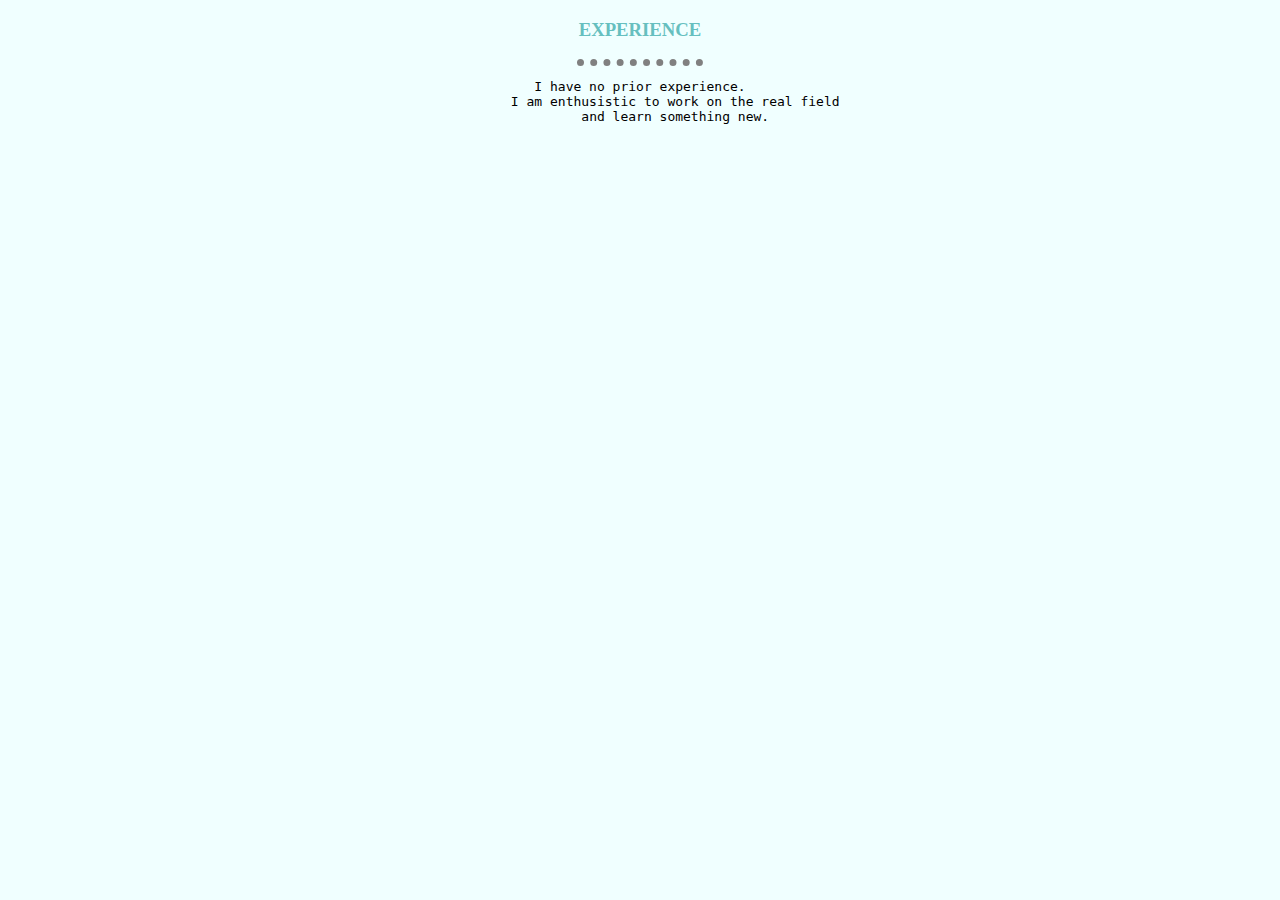
==== experience.html @ bbcbd19f "Add files via upload" ====
<!DOCTYPE html>
<html lang="en">
<head>
    <meta charset="UTF-8">
    <meta http-equiv="X-UA-Compatible" content="IE=edge">
    <meta name="viewport" content="width=device-width, initial-scale=1.0">
    <title>Experience</title>

    <link rel="stylesheet" href="mystyle.css">
</head>
<body>
    <center>
    <h3>EXPERIENCE</h3>
    <hr>
    <pre>I have no prior experience.
         I am enthusistic to work on the real field
         and learn something new.
    </pre>
    <img
   </center>
</body>
</html>
---- mystyle.css ----
body{
    background-color: azure;
}

hr{
    border-color:grey;
    border-width: 7px;
    border-style:dotted none none;
    width:10%;
}

h3{
    color: #66BFBF;
}

h2{
    color:#66BFBF;
}
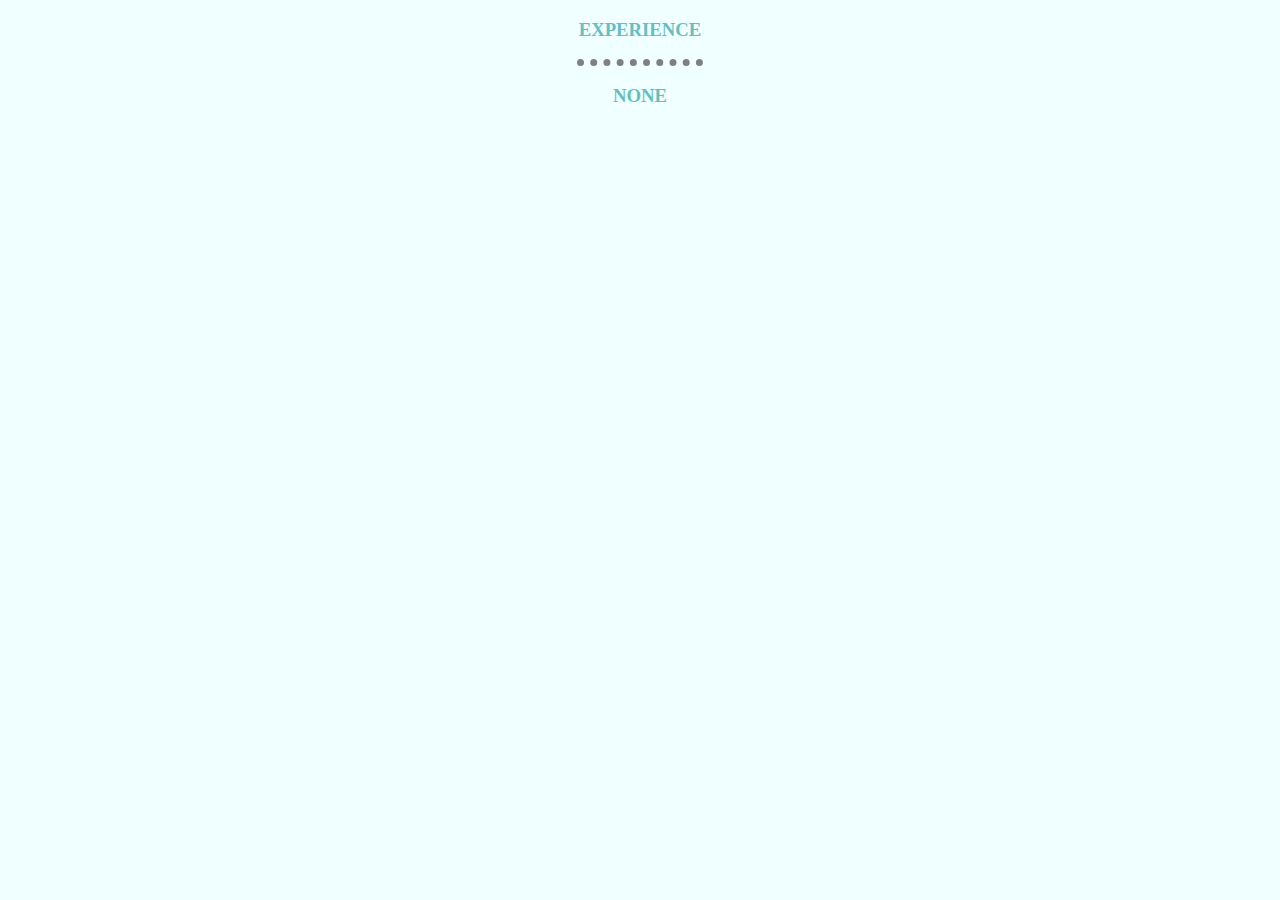
==== commit e4701dd3: "experience.html" ====
--- a/experience.html
+++ b/experience.html
@@ -12,11 +12,8 @@
     <center>
     <h3>EXPERIENCE</h3>
     <hr>
-    <pre>I have no prior experience.
-         I am enthusistic to work on the real field
-         and learn something new.
-    </pre>
-    <img
+    <h3>NONE
+    </h3>
    </center>
 </body>
-</html>+</html>
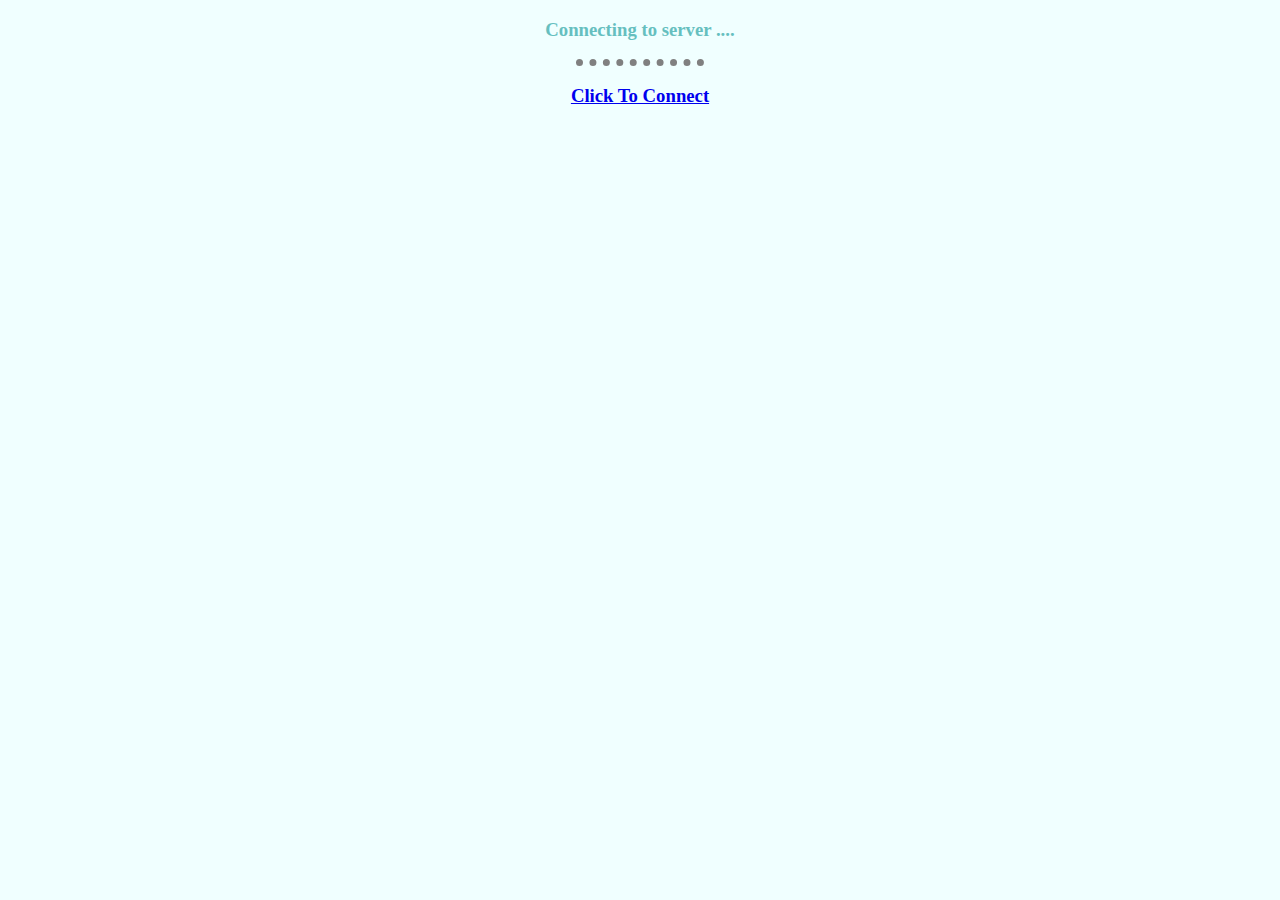
==== commit 0a7a671d: "Update experience.html" ====
--- a/experience.html
+++ b/experience.html
@@ -4,15 +4,16 @@
     <meta charset="UTF-8">
     <meta http-equiv="X-UA-Compatible" content="IE=edge">
     <meta name="viewport" content="width=device-width, initial-scale=1.0">
-    <title>Experience</title>
+    <title>Internet Hosting</title>
 
     <link rel="stylesheet" href="mystyle.css">
 </head>
 <body>
     <center>
-    <h3>EXPERIENCE</h3>
+    <h3>Connecting to server ....</h3>
     <hr>
-    <h3>NONE
+    <h3>
+        <a target="_blank" href="new.html">Click To Connect</a>
     </h3>
    </center>
 </body>
--- a/mystyle.css
+++ b/mystyle.css
@@ -1,7 +1,11 @@
 body{
     background-color: azure;
+    margin: 0px;
 }
 
+.s_intro{
+    padding-left: 2%;
+}
 hr{
     border-color:grey;
     border-width: 7px;
@@ -15,4 +19,31 @@
 
 h2{
     color:#66BFBF;
-}+}
+
+.intro{
+    background-color: #8BBCCC;
+    
+}
+
+.edu{
+    padding-left: 2%;
+}
+
+.hobby{
+    padding-left: 2%;
+}
+
+.skill{
+    padding-left: 2%;
+}
+
+.footer{
+    margin-left: 10%;
+    margin-top: 3%;
+}
+
+.other{
+    margin-left:10%;
+    margin-bottom: 5%;
+}
